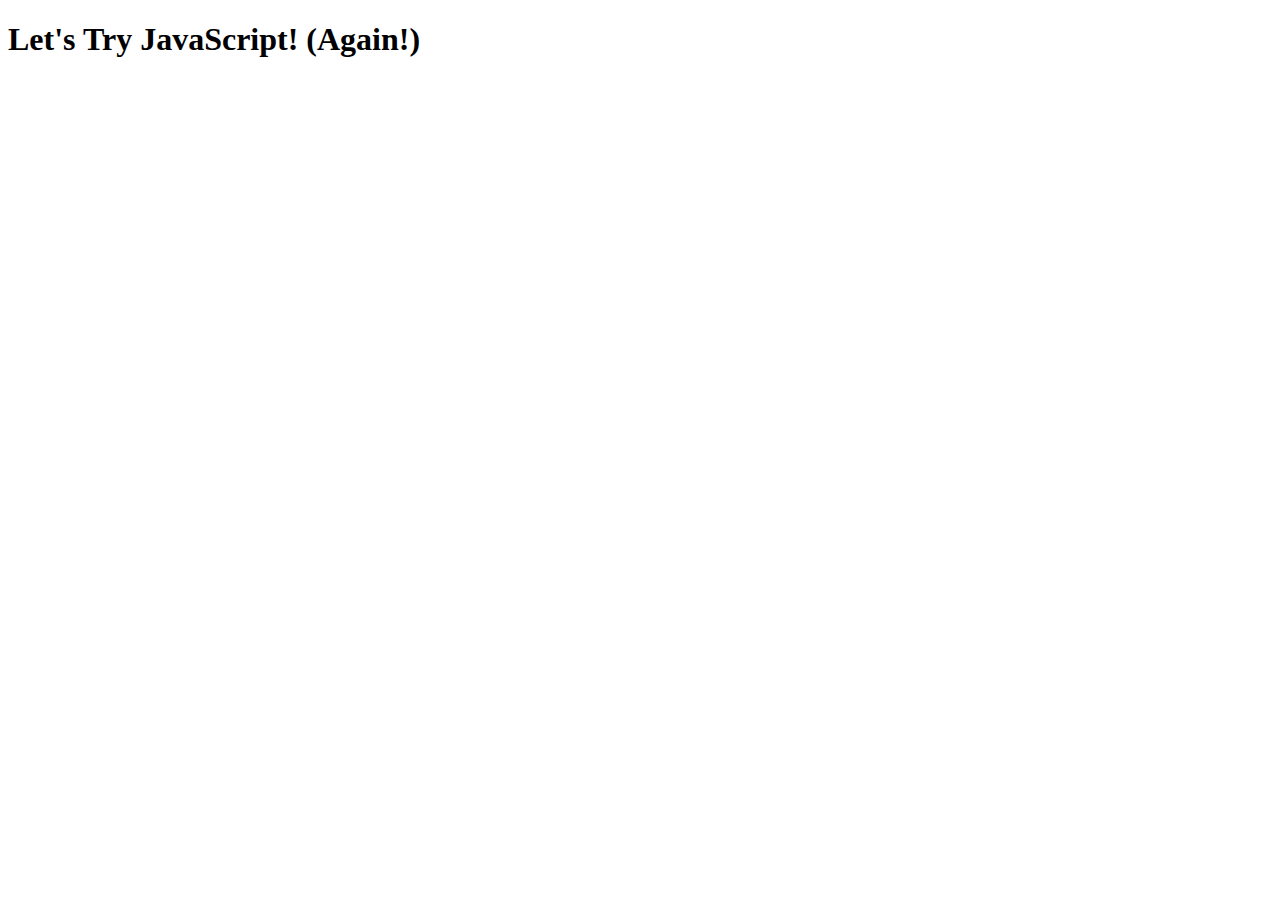
==== index.html @ 87593477 "Let's try js" ====
<!DOCTYPE html>
<html>
    <head>
        <title>Let's Try JavaScript! (Again!) </title>
        <meta name="viewport" content="width=device-width, initial-scale=1.0">

        <!--Stylesheet:-->
        <link rel="stylesheet" href="./css/main.css">
        
        <!--Script(s):-->
        <script type="text/javascript" src="./js/scripts.js" defer></script>
    </head>
    <body>
        <h1>Let's Try JavaScript! (Again!)</h1>
    </body>
</html>
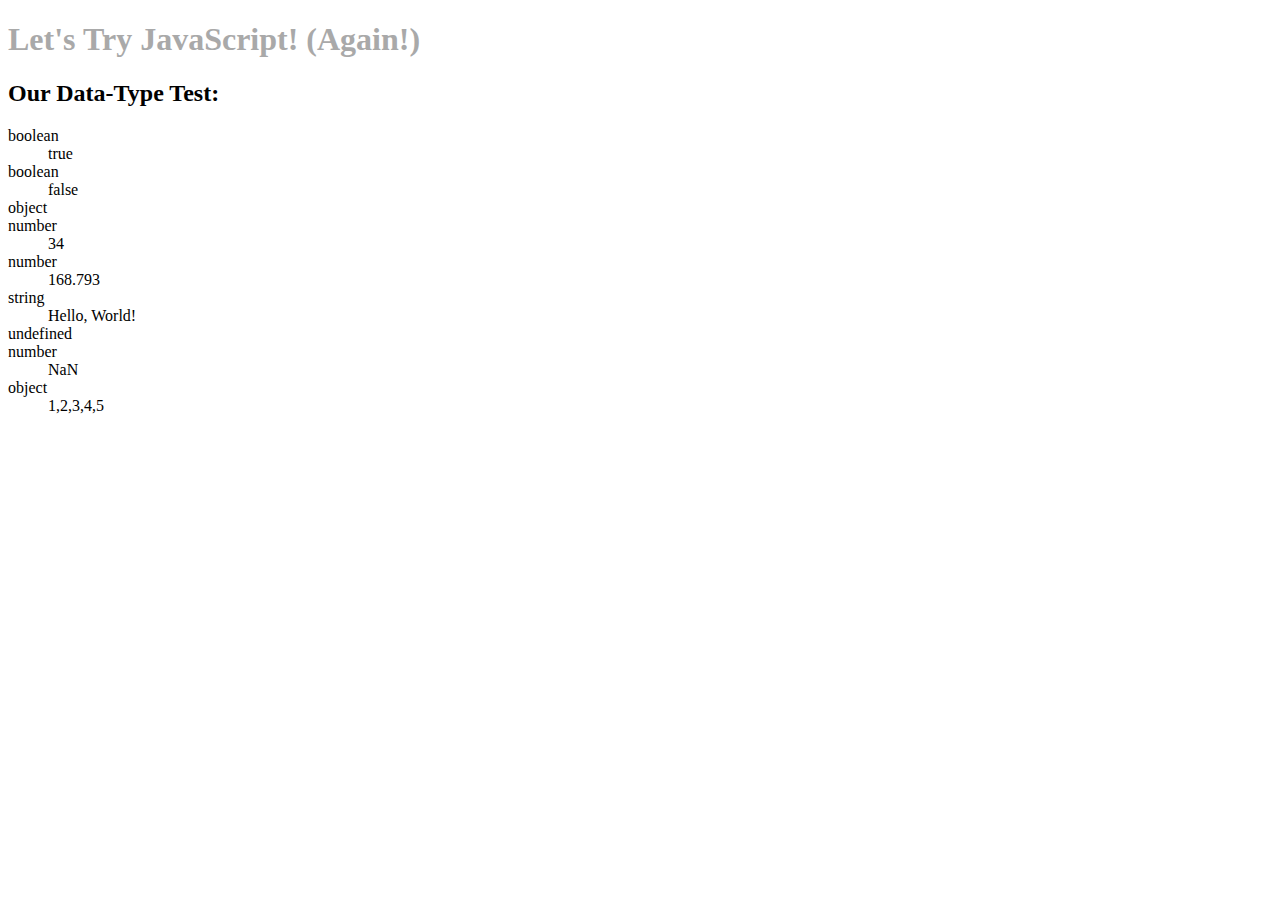
==== commit 21bbb7fe: "Added salmon class" ====
--- a/index.html
+++ b/index.html
@@ -11,6 +11,6 @@
         <script type="text/javascript" src="./js/scripts.js" defer></script>
     </head>
     <body>
-        <h1>Let's Try JavaScript! (Again!)</h1>
+        <h1 id="my-heading">Let's Try JavaScript! (Again!)</h1>
     </body>
 </html>--- a/css/main.css
+++ b/css/main.css
@@ -0,0 +1,7 @@
+.gray-text { /* American spelling makes me sad :( */
+    color: darkgray;
+}
+
+.salmon-text {
+    color: salmon;
+}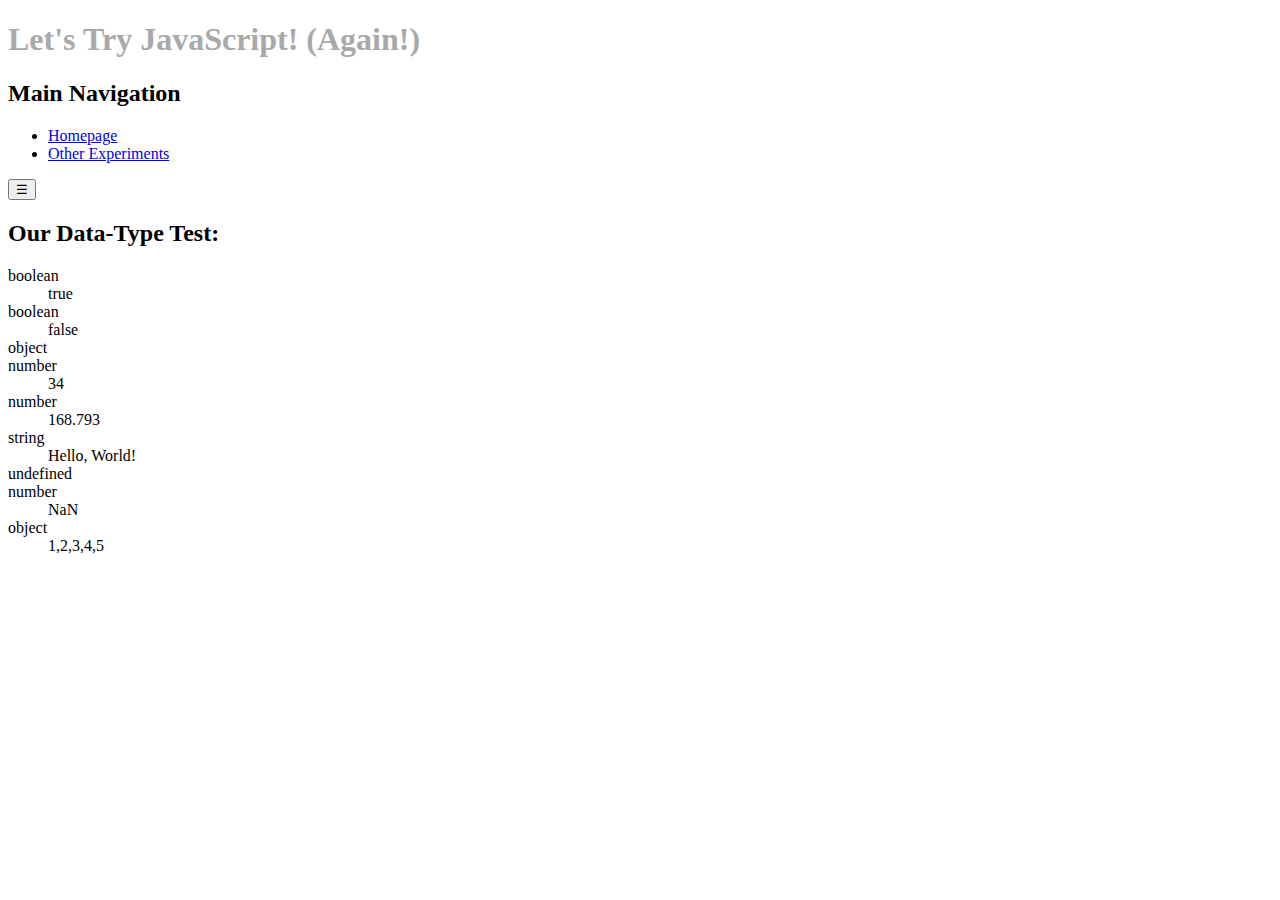
==== commit d0e22a86: "Added hamburg menu" ====
--- a/index.html
+++ b/index.html
@@ -12,5 +12,19 @@
     </head>
     <body>
         <h1 id="my-heading">Let's Try JavaScript! (Again!)</h1>
+        <nav>
+            <h2>Main Navigation</h2>
+            <ul>
+                <li>
+                    <a href="./index.html">Homepage</a>
+                </li>
+                <li>
+                    <a href="https://TECHCareers-by-Manpower.GitHub.io/wb-lets-try-javascript/">Other Experiments</a>
+                </li>
+            </ul>
+            <button class="menu-button">
+                &#9776; <!-- Special chracter (3 lines.) -->
+            </button>
+        </nav>
     </body>
 </html>--- a/css/main.css
+++ b/css/main.css
@@ -4,4 +4,12 @@
 
 .salmon-text {
     color: salmon;
+}
+
+.indigo-text {
+    color: indigo;
+}
+
+.big-text {
+    font-size: 2.25rem;
 }